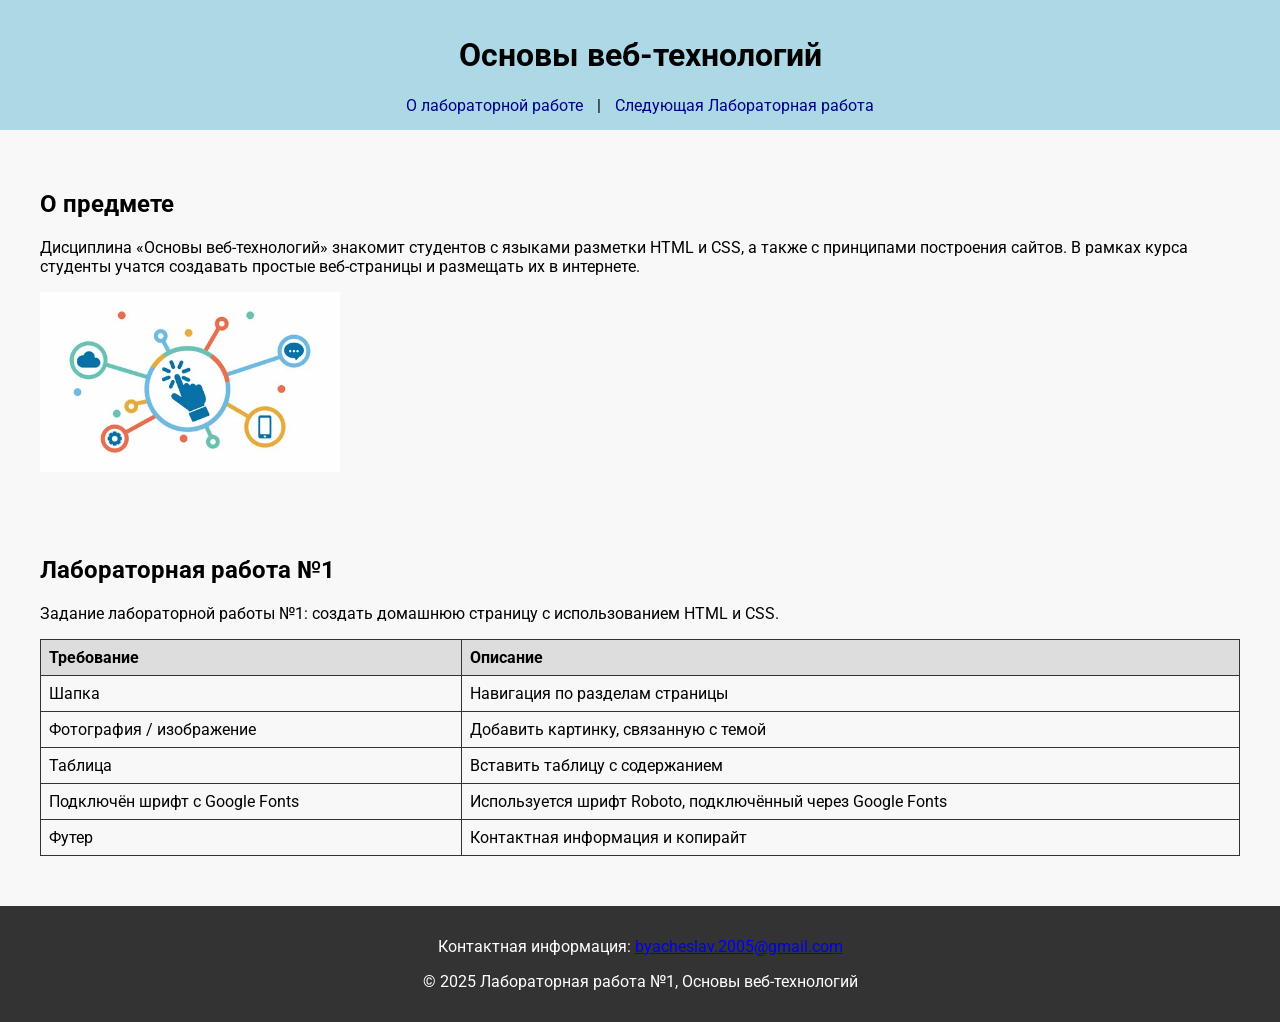
==== index.html @ 38eae9db "Перенёс файлы в корень" ====
<!DOCTYPE html>
<html lang="ru">
<head>
    <meta charset="UTF-8">
    <title>Основы веб-технологий — Лабораторная №1</title>
    <link href="https://fonts.googleapis.com/css2?family=Roboto&display=swap" rel="stylesheet">
    <link rel="stylesheet" href="style.css">
</head>
<body>

    <header>
        <h1>Основы веб-технологий</h1>
        <nav>
            <a href="#about">О лабораторной работе</a> |
            <a href="#lab">Следующая Лабораторная работа</a>
        </nav>
    </header>

    <section id="about">
        <h2>О предмете</h2>
        <p>Дисциплина «Основы веб-технологий» знакомит студентов с языками разметки HTML и CSS, а также с принципами построения сайтов. В рамках курса студенты учатся создавать простые веб-страницы и размещать их в интернете.</p>
        <img src="images/web.jpg" alt="Веб-технологии" width="300">
    </section>

    <section id="lab">
        <h2>Лабораторная работа №1</h2>
        <p>Задание лабораторной работы №1: создать домашнюю страницу с использованием HTML и CSS.</p>

        <table border="1">
            <tr>
                <th>Требование</th>
                <th>Описание</th>
            </tr>
            <tr>
                <td>Шапка</td>
                <td>Навигация по разделам страницы</td>
            </tr>
            <tr>
                <td>Фотография / изображение</td>
                <td>Добавить картинку, связанную с темой</td>
            </tr>
            <tr>
                <td>Таблица</td>
                <td>Вставить таблицу с содержанием</td>
            </tr>
            <tr>
                <td>Подключён шрифт с Google Fonts</td>
                <td>Используется шрифт Roboto, подключённый через Google Fonts</td>
            </tr>
            <tr>
                <td>Футер</td>
                <td>Контактная информация и копирайт</td>
            </tr>
        </table>
    </section>

    <footer id="contacts">
        <p>Контактная информация: <a href="mailto:byacheslav.2005@gmail.com">byacheslav.2005@gmail.com</a></p>
        <p>&copy; 2025 Лабораторная работа №1, Основы веб-технологий</p>
    </footer>

</body>
</html>
---- style.css ----
body {
    font-family: 'Roboto', sans-serif;
    margin: 0;
    padding: 0;
    background-color: #f8f8f8;
}

header {
    background-color: lightblue;
    text-align: center;
    padding: 15px;
}

nav a {
    margin: 0 10px;
    text-decoration: none;
    color: darkblue;
}

section {
    padding: 20px;
    margin: 20px;
}

table {
    width: 100%;
    margin-top: 10px;
    border-collapse: collapse;
}

th, td {
    border: 1px solid #333;
    padding: 8px;
    text-align: left;
}

th {
    background: #ddd;
}

footer {
    background-color: #333;
    color: white;
    text-align: center;
    padding: 15px;
    margin-top: 30px;
}
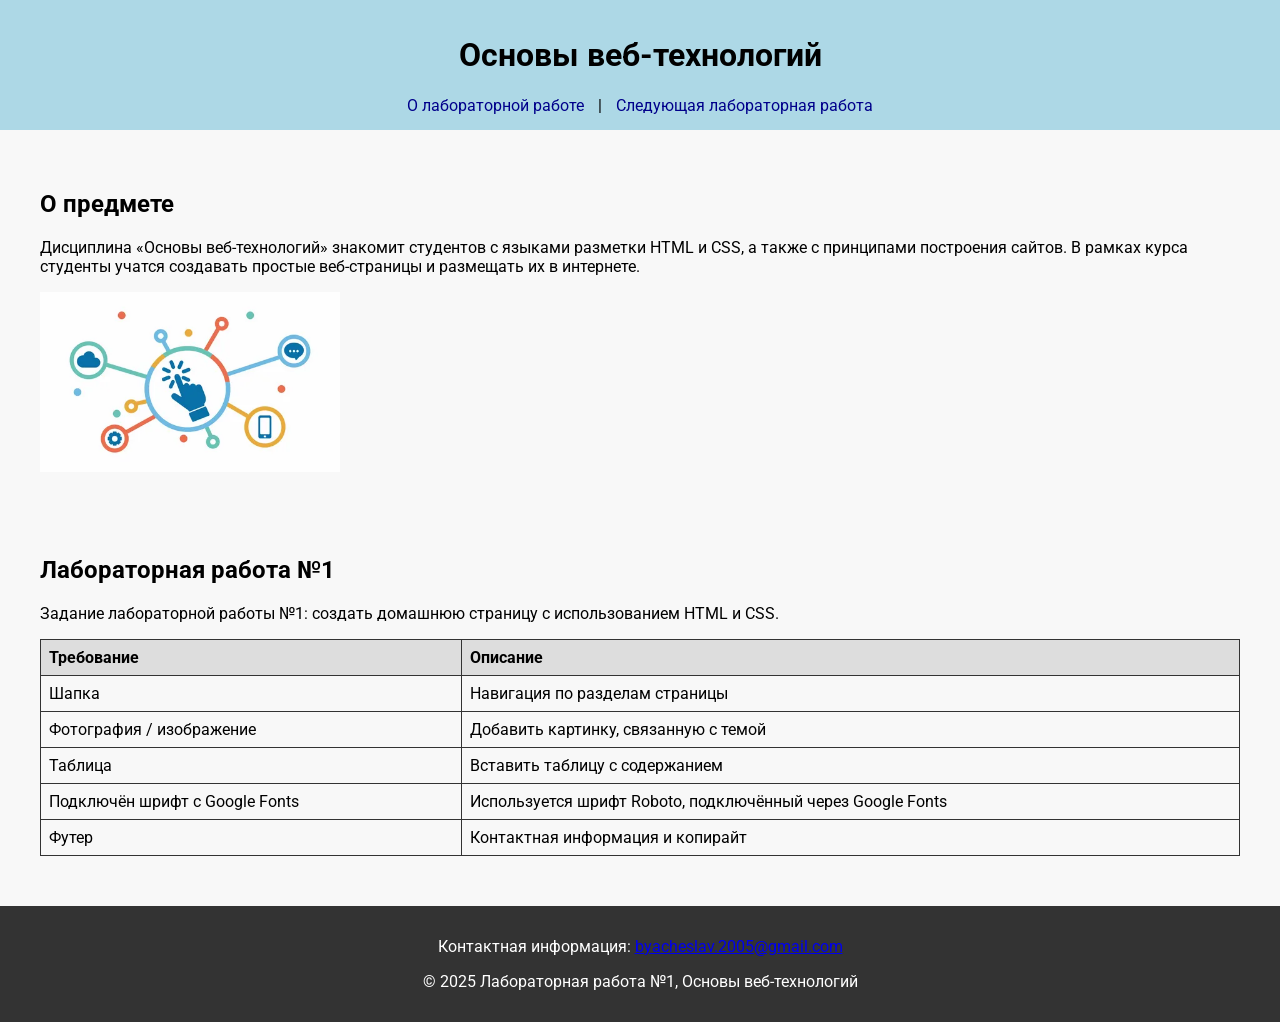
==== commit 67cc0e66: "Исправил кнопки и таблицу" ====
--- a/index.html
+++ b/index.html
@@ -11,8 +11,8 @@
     <header>
         <h1>Основы веб-технологий</h1>
         <nav>
-            <a href="#about">О лабораторной работе</a> |
-            <a href="#lab">Следующая Лабораторная работа</a>
+            <a href="#">О лабораторной работе</a> |
+            <a href="#">Следующая лабораторная работа</a>
         </nav>
     </header>
 
@@ -26,7 +26,7 @@
         <h2>Лабораторная работа №1</h2>
         <p>Задание лабораторной работы №1: создать домашнюю страницу с использованием HTML и CSS.</p>
 
-        <table border="1">
+        <table>
             <tr>
                 <th>Требование</th>
                 <th>Описание</th>
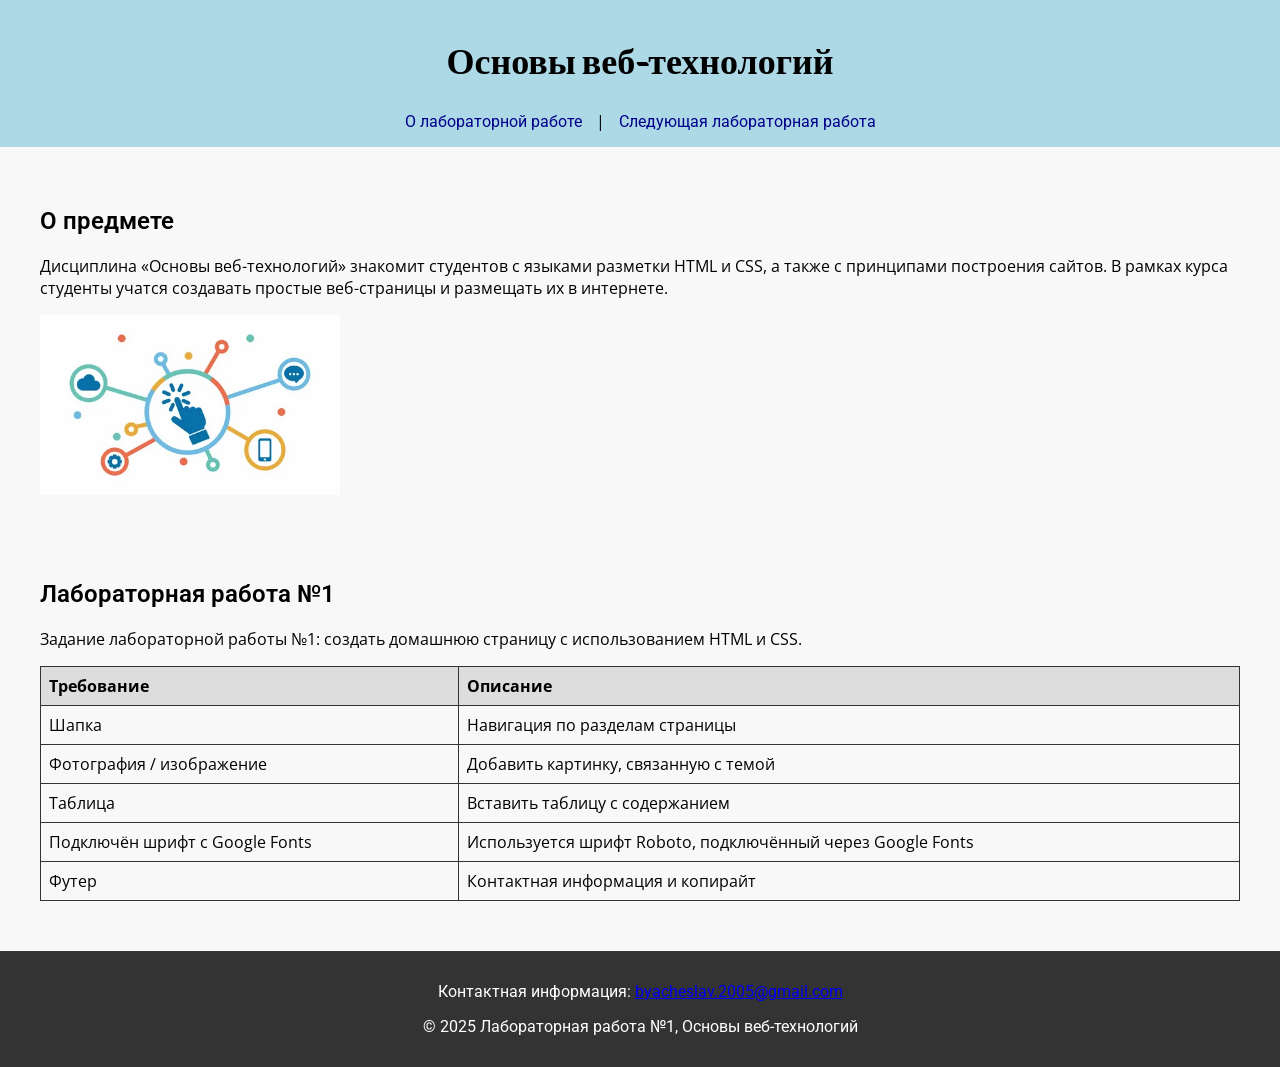
==== commit 688bb300: "Изменил шрифт" ====
--- a/index.html
+++ b/index.html
@@ -3,7 +3,9 @@
 <head>
     <meta charset="UTF-8">
     <title>Основы веб-технологий — Лабораторная №1</title>
-    <link href="https://fonts.googleapis.com/css2?family=Roboto&display=swap" rel="stylesheet">
+    <link rel="preconnect" href="https://fonts.googleapis.com">
+    <link rel="preconnect" href="https://fonts.gstatic.com" crossorigin>
+    <link href="https://fonts.googleapis.com/css2?family=Open+Sans:ital,wght@0,300..800;1,300..800&family=Roboto:ital,wght@0,100..900;1,100..900&family=Story+Script&display=swap" rel="stylesheet">
     <link rel="stylesheet" href="style.css">
 </head>
 <body>
--- a/style.css
+++ b/style.css
@@ -1,8 +1,18 @@
 body {
-    font-family: 'Roboto', sans-serif;
+    font-family: 'Open Sans', sans-serif;
     margin: 0;
     padding: 0;
     background-color: #f8f8f8;
+}
+
+header h1 {
+    font-family: 'Story Script', cursive;
+    font-size: 36px;
+}
+
+h2 {
+    font-family: 'Roboto', sans-serif;
+    font-weight: 600;
 }
 
 header {
@@ -15,6 +25,7 @@
     margin: 0 10px;
     text-decoration: none;
     color: darkblue;
+    font-family: 'Roboto', sans-serif;
 }
 
 section {
@@ -26,6 +37,7 @@
     width: 100%;
     margin-top: 10px;
     border-collapse: collapse;
+    font-family: 'Open Sans', sans-serif;
 }
 
 th, td {
@@ -44,4 +56,5 @@
     text-align: center;
     padding: 15px;
     margin-top: 30px;
+    font-family: 'Roboto', sans-serif;
 }
